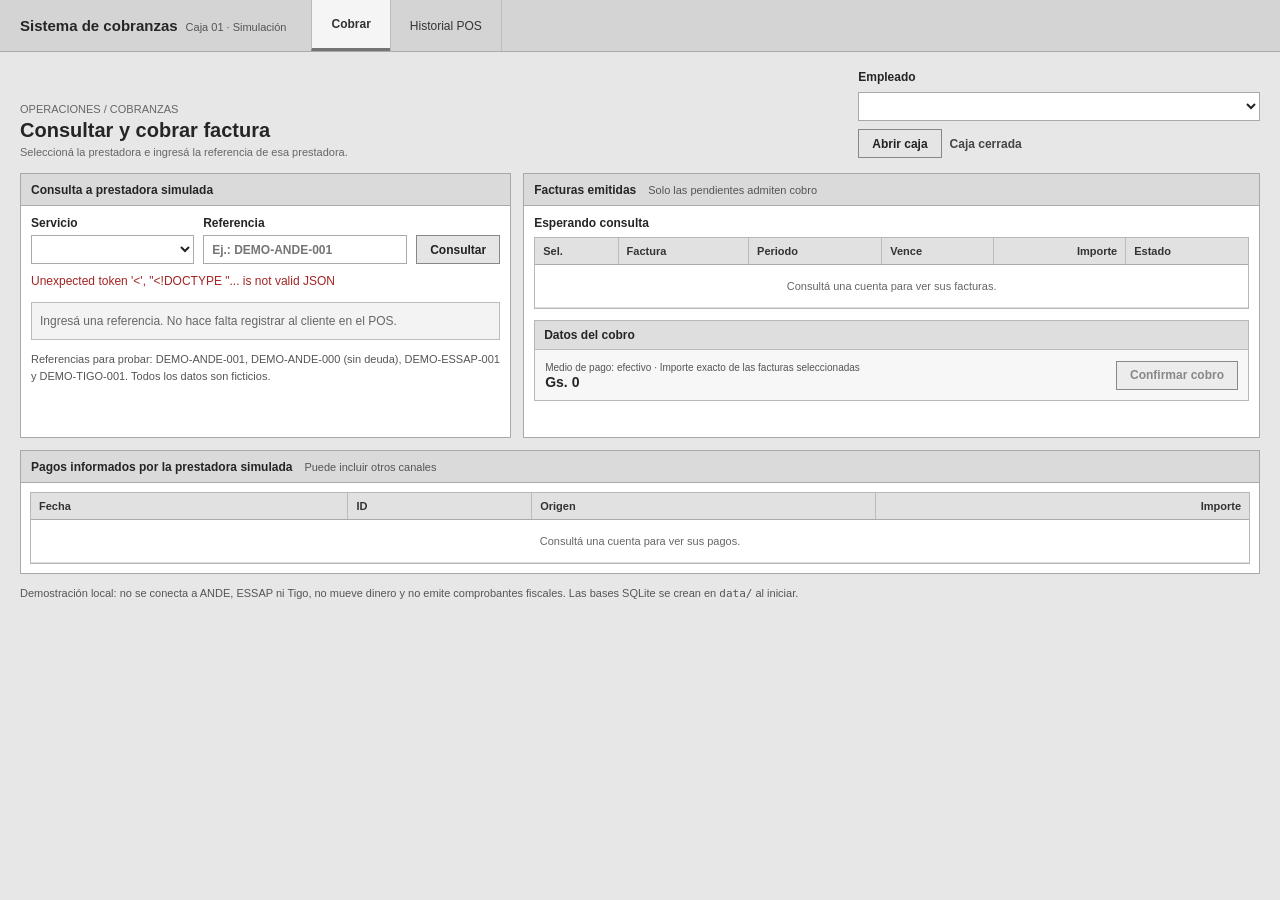
==== index.html @ 3fb303e2 "feat: MVP de cobranzas con prestadoras simuladas" ====
<!doctype html>
<html lang="es">
<head>
  <meta charset="utf-8">
  <meta name="viewport" content="width=device-width, initial-scale=1">
  <title>POS de cobranzas · Simulación</title>
  <style>
    :root{font-family:Tahoma,Arial,sans-serif;color:#252525;background:#e7e7e7;font-synthesis:none}
    *{box-sizing:border-box}body{margin:0;font-size:12px}button,input,select{font:inherit}button{cursor:pointer}
    header{display:flex;align-items:center;gap:25px;background:#d4d4d4;border-bottom:1px solid #aaa;padding:0 20px;height:52px}
    .brand{font-weight:700;font-size:15px;white-space:nowrap}.brand small{font-size:11px;font-weight:400;color:#555;margin-left:8px}
    nav{display:flex;align-self:stretch}nav button{border:0;border-left:1px solid #bbb;background:transparent;padding:0 19px;color:#333}nav button:last-child{border-right:1px solid #bbb}nav button.active{background:#f5f5f5;border-bottom:3px solid #747474;font-weight:700}
    main{max-width:1600px;margin:auto;padding:18px 20px 24px}.top{display:flex;align-items:end;justify-content:space-between;gap:15px;margin-bottom:15px}.top h1{font-size:20px;margin:0}.eyebrow,.sub{color:#666;font-size:11px}.eyebrow{margin:0 0 4px}.sub{margin:4px 0 0}
    .cashbar{display:flex;align-items:center;gap:8px;flex-wrap:wrap}.cashbar label{font-weight:700}.cashbar select{min-width:165px}.cashbar strong{color:#444}
    .workspace{display:grid;grid-template-columns:minmax(330px,.8fr) minmax(490px,1.2fr);gap:12px}.panel{background:#fff;border:1px solid #a9a9a9;min-width:0}.panel-head{display:flex;align-items:center;gap:12px;background:#dadada;border-bottom:1px solid #aaa;padding:7px 10px;min-height:32px}.panel-head h2{font-size:12px;margin:0}.panel-head span{font-size:11px;color:#555}.panel-body{padding:10px}
    .field{border:1px solid #aaa;background:#fff;color:#222;border-radius:0;padding:6px 8px;height:29px;width:100%}.field:focus-visible,button:focus-visible{outline:2px solid #4a6c8f;outline-offset:1px}.field:disabled{background:#eee;color:#777}
    .lookup-grid{display:grid;grid-template-columns:1fr 1.25fr auto;gap:9px;align-items:end}.lookup-grid label{font-weight:700}.lookup-grid .field{display:block;margin-top:5px}.primary,.secondary{border:1px solid #888;border-radius:0;background:#e5e5e5;color:#222;padding:6px 13px;height:29px;font-weight:700;white-space:nowrap}.primary:hover,.secondary:hover{background:#d4d4d4}.primary:disabled,.secondary:disabled{color:#888;background:#ececec;cursor:default}
    .hint{color:#555;min-height:16px;margin:10px 0 0}.hint.error{color:#a32424}.info{border:1px solid #bcbcbc;background:#f3f3f3;padding:8px;margin-top:12px;line-height:1.7}.info strong{font-weight:700}.info span{color:#555}.info.empty{color:#666}
    .grid-frame{overflow:auto;border:1px solid #b8b8b8}.data-grid{width:100%;border-collapse:collapse;white-space:nowrap;font-size:11px}.data-grid th{background:#e1e1e1;color:#333;font-weight:700;text-align:left;border-right:1px solid #bcbcbc;border-bottom:1px solid #aaa;padding:7px 8px}.data-grid td{border-right:1px solid #dedede;border-bottom:1px solid #dedede;padding:6px 8px;height:29px}.data-grid th:last-child,.data-grid td:last-child{border-right:0}.data-grid tbody tr:nth-child(even){background:#f6f6f6}.data-grid tbody tr:hover{background:#eaf0f4}.data-grid .num{text-align:right;font-variant-numeric:tabular-nums}.data-grid .paid{color:#666}.data-grid input{margin:0;vertical-align:middle}
    .section-label{font-weight:700;margin:0 0 7px}.charge{margin-top:11px;border:1px solid #b8b8b8;background:#f7f7f7}.charge-title{background:#dedede;border-bottom:1px solid #bbb;padding:7px 9px;font-weight:700}.charge-body{display:flex;align-items:center;justify-content:space-between;gap:12px;padding:10px}.charge-body strong{font-size:14px}.charge-body small{color:#555}.table-section{margin-top:12px}.table-section .panel-body{padding:9px}.muted{color:#666}.empty-row{text-align:center;color:#666;padding:15px!important}.note{margin:11px 0 0;color:#555;font-size:11px;line-height:1.5}
    dialog{border:1px solid #777;border-radius:0;padding:16px;max-width:480px;width:calc(100% - 30px);box-shadow:3px 3px 0 #777}dialog::backdrop{background:#2228}dialog h2{font-size:15px;margin:0 0 4px}dialog p{color:#555}.receipt-table{width:100%;border-collapse:collapse;margin:13px 0}.receipt-table td{border-top:1px solid #ddd;padding:7px 2px}.receipt-table td:last-child{text-align:right;font-weight:700}.actions{display:flex;justify-content:flex-end;gap:7px}
    @media(max-width:980px){.workspace{grid-template-columns:1fr}}@media(max-width:650px){header{padding:0 8px;gap:7px}.brand small{display:none}nav button{padding:0 9px}main{padding:12px 8px}.top{align-items:flex-start;flex-direction:column}.lookup-grid{grid-template-columns:1fr 1fr}.lookup-grid button{grid-column:1/-1}.charge-body{align-items:flex-start;flex-direction:column}}
    @media print{header,.top,.workspace,.table-section,.note,.actions{display:none!important}body{background:#fff}dialog{position:static;border:0;box-shadow:none;width:100%;max-width:none}dialog::backdrop{display:none}}
  </style>
</head>
<body>
  <header><div class="brand">Sistema de cobranzas<small>Caja 01 · Simulación</small></div><nav aria-label="Secciones"><button class="active" type="button" data-tab="charge">Cobrar</button><button type="button" data-tab="history">Historial POS</button></nav></header>
  <main>
    <div class="top"><div><p class="eyebrow">OPERACIONES / COBRANZAS</p><h1 id="page-title">Consultar y cobrar factura</h1><p class="sub">Seleccioná la prestadora e ingresá la referencia de esa prestadora.</p></div><div class="cashbar"><label for="employee">Empleado</label><select class="field" id="employee"></select><button class="secondary" type="button" id="cash-toggle">Abrir caja</button><strong id="cash-state">Caja cerrada</strong></div></div>
    <div id="charge-view">
      <div class="workspace">
        <section class="panel" aria-labelledby="query-title"><div class="panel-head"><h2 id="query-title">Consulta a prestadora simulada</h2></div><div class="panel-body"><form id="lookup-form" class="lookup-grid"><label for="provider">Servicio<select class="field" id="provider"></select></label><label for="reference"><span id="reference-label">Referencia</span><input class="field" id="reference" required maxlength="50" autocomplete="off" placeholder="Ej.: DEMO-ANDE-001"></label><button class="primary" type="submit">Consultar</button></form><p class="hint" id="query-message" role="status"></p><div class="info empty" id="account-info">Ingresá una referencia. No hace falta registrar al cliente en el POS.</div><p class="note">Referencias para probar: DEMO-ANDE-001, DEMO-ANDE-000 (sin deuda), DEMO-ESSAP-001 y DEMO-TIGO-001. Todos los datos son ficticios.</p></div></section>
        <section class="panel" aria-labelledby="invoice-title"><div class="panel-head"><h2 id="invoice-title">Facturas emitidas</h2><span>Solo las pendientes admiten cobro</span></div><div class="panel-body"><p class="section-label" id="invoice-title-detail">Esperando consulta</p><div class="grid-frame"><table class="data-grid"><thead><tr><th>Sel.</th><th>Factura</th><th>Periodo</th><th>Vence</th><th class="num">Importe</th><th>Estado</th></tr></thead><tbody id="invoice-rows"><tr><td class="empty-row" colspan="6">Consultá una cuenta para ver sus facturas.</td></tr></tbody></table></div><div class="charge"><div class="charge-title">Datos del cobro</div><div class="charge-body"><div><small>Medio de pago: efectivo · Importe exacto de las facturas seleccionadas</small><br><strong id="charge-total">Gs. 0</strong></div><button class="primary" id="charge-button" type="button" disabled>Confirmar cobro</button></div></div><p class="hint" id="charge-message" role="status"></p></div></section>
      </div>
      <section class="panel table-section" aria-labelledby="provider-history-title"><div class="panel-head"><h2 id="provider-history-title">Pagos informados por la prestadora simulada</h2><span>Puede incluir otros canales</span></div><div class="panel-body"><div class="grid-frame"><table class="data-grid"><thead><tr><th>Fecha</th><th>ID</th><th>Origen</th><th class="num">Importe</th></tr></thead><tbody id="provider-history"><tr><td class="empty-row" colspan="4">Consultá una cuenta para ver sus pagos.</td></tr></tbody></table></div></div></section>
    </div>
    <section class="panel table-section" id="history-view" hidden aria-labelledby="pos-history-title"><div class="panel-head"><h2 id="pos-history-title">Cobros de este POS</h2><span>Solo operaciones confirmadas aquí</span></div><div class="panel-body"><div class="grid-frame"><table class="data-grid"><thead><tr><th>Fecha</th><th>Comprobante</th><th>Servicio</th><th>Referencia</th><th>Titular</th><th>Empleado</th><th class="num">Importe</th></tr></thead><tbody id="pos-history"><tr><td class="empty-row" colspan="7">Todavía no hay cobros.</td></tr></tbody></table></div></div></section>
    <p class="note">Demostración local: no se conecta a ANDE, ESSAP ni Tigo, no mueve dinero y no emite comprobantes fiscales. Las bases SQLite se crean en <code>data/</code> al iniciar.</p>
  </main>
  <dialog id="receipt"><h2 id="receipt-title">Comprobante de simulación</h2><p>Confirmación de la prestadora simulada</p><table class="receipt-table"><tbody id="receipt-details"></tbody></table><div class="actions"><button class="secondary" type="button" id="print-receipt">Imprimir</button><button class="primary" type="button" id="close-receipt">Cerrar</button></div></dialog>
  <script>
    'use strict';
    const $ = id => document.getElementById(id);
    const money = n => 'Gs. ' + new Intl.NumberFormat('es-PY').format(n);
    const date = s => new Intl.DateTimeFormat('es-PY', {dateStyle:'short', timeStyle:'short'}).format(new Date(s));
    const state = {providers:{}, account:null, invoices:[], cash:null, pendingRequest:null, busy:false};
    const cell = (tr, value, cls='') => { const td=document.createElement('td'); td.textContent=String(value); if(cls) td.className=cls; tr.append(td); return td; };
    const clear = node => { while(node.firstChild) node.removeChild(node.firstChild); };
    const message = (id, value, error=false) => { $(id).textContent=value; $(id).classList.toggle('error', error); };
    async function api(path, options={}) {
      let response;
      try { response=await fetch(path, options); } catch { throw Error('No se pudo conectar con el servidor local.'); }
      const data=await response.json(); if(!response.ok) throw Error(data.error || 'La operación falló.'); return data;
    }
    const post = (path, data) => api(path, {method:'POST',headers:{'Content-Type':'application/json'},body:JSON.stringify(data)});
    function resetLookup(){
      state.account=null;state.invoices=[];state.pendingRequest=null;
      $('account-info').textContent='Ingresá una referencia y consultá la prestadora.';$('account-info').classList.add('empty');
      $('invoice-title-detail').textContent='Esperando consulta';clear($('invoice-rows'));clear($('provider-history'));
      message('query-message','');message('charge-message','');updateTotal();
    }
    function selectedIds() { return [...document.querySelectorAll('#invoice-rows input:checked')].map(x=>x.value); }
    function updateTotal() {
      const ids=selectedIds(); const total=state.invoices.filter(i=>ids.includes(i.id)).reduce((s,i)=>s+i.importe,0);
      $('charge-total').textContent=money(total); $('charge-button').disabled=!state.cash || !ids.length || state.busy;
      if(!state.pendingRequest || state.pendingRequest.ids.join('|')!==ids.join('|')) state.pendingRequest=null;
    }
    function renderLookup(data) {
      state.account=data.account; state.invoices=data.invoices; state.pendingRequest=null;
      $('account-info').classList.remove('empty'); $('account-info').textContent='';
      const strong=document.createElement('strong'); strong.textContent=data.account.titular;
      $('account-info').append(strong, document.createElement('br'), `${data.account.prestadora} · ${data.account.referencia} · ${data.status==='SIN_DEUDA'?'Sin deuda pendiente':'Con facturas pendientes'}`);
      $('invoice-title-detail').textContent=`${data.account.prestadora} · ${data.account.referencia}`;
      const tbody=$('invoice-rows'); clear(tbody);
      if(!data.invoices.length) {const tr=tbody.insertRow();cell(tr,'No hay facturas emitidas.').colSpan=6;tr.firstChild.className='empty-row';}
      for(const invoice of data.invoices) {
        const tr=tbody.insertRow(); const td=tr.insertCell();
        if(invoice.estado==='PENDIENTE') {const input=document.createElement('input');input.type='checkbox';input.value=invoice.id;input.setAttribute('aria-label',`Seleccionar factura ${invoice.id}`);input.addEventListener('change',updateTotal);td.append(input);} else td.textContent='—';
        cell(tr,invoice.id);cell(tr,invoice.periodo);cell(tr,invoice.vencimiento);cell(tr,money(invoice.importe),'num');cell(tr,invoice.estado,invoice.estado==='PAGADA'?'paid':'');
      }
      const history=$('provider-history');clear(history);
      if(!data.provider_history.length){const tr=history.insertRow();cell(tr,'Sin pagos informados.').colSpan=4;tr.firstChild.className='empty-row';}
      for(const item of data.provider_history){const tr=history.insertRow();cell(tr,date(item.pagado_en));cell(tr,item.id);cell(tr,item.origen==='OTRO_CANAL'?'Otro canal':'Este POS');cell(tr,money(item.importe),'num');}
      updateTotal();
    }
    async function doLookup(e) {
      if(e)e.preventDefault(); const provider=$('provider').value, reference=$('reference').value.trim().toUpperCase();
      state.account=null;state.invoices=[];state.pendingRequest=null;$('charge-button').disabled=true;message('charge-message','');message('query-message','Consultando...');
      try {const data=await api(`/api/lookup?provider=${encodeURIComponent(provider)}&reference=${encodeURIComponent(reference)}`);renderLookup(data);message('query-message',data.status==='SIN_DEUDA'?'Cuenta encontrada. No tiene facturas pendientes.':'Cuenta encontrada. Seleccioná una o más facturas.');}
      catch(err){$('account-info').textContent='No hay una cuenta seleccionada.';$('account-info').classList.add('empty');$('invoice-title-detail').textContent='Esperando consulta';clear($('invoice-rows'));clear($('provider-history'));updateTotal();message('query-message',err.message,true);}
    }
    async function refreshHistory() {
      const rows=await api('/api/history'), tbody=$('pos-history');clear(tbody);
      if(!rows.length){const tr=tbody.insertRow();cell(tr,'Todavía no hay cobros.').colSpan=7;tr.firstChild.className='empty-row';}
      for(const item of rows){const tr=tbody.insertRow();cell(tr,date(item.confirmado_en));cell(tr,item.id.slice(0,8));cell(tr,item.prestadora);cell(tr,item.referencia);cell(tr,item.titular);cell(tr,item.empleado);cell(tr,money(item.importe),'num');}
    }
    function renderCash(){
      $('cash-state').textContent=state.cash?`Caja ${state.cash.id} abierta · ${state.cash.empleado}`:'Caja cerrada';
      $('cash-toggle').textContent=state.cash?'Cerrar caja':'Abrir caja';$('employee').disabled=!!state.cash;updateTotal();
    }
    async function toggleCash(){
      try {
        if(state.cash){const summary=await post('/api/cash/close',{});state.cash=null;renderCash();message('charge-message',`Caja ${summary.caja_id} cerrada: ${summary.cobros} cobros, ${money(summary.total)}.`);}
        else {state.cash=await post('/api/cash/open',{employee_id:Number($('employee').value)});renderCash();message('charge-message','Caja abierta. Ya podés confirmar cobros.');}
      }catch(err){message('charge-message',err.message,true);}
    }
    function showReceipt(item){
      const tbody=$('receipt-details');clear(tbody);
      for(const [label,value] of [['Comprobante',item.id],['Servicio',item.prestadora],['Referencia',item.referencia],['Titular',item.titular],['Facturas',item.applications.map(a=>a.factura_id).join(', ')],['Empleado',item.empleado],['Fecha',date(item.confirmado_en)],['Total',money(item.importe)]]) {const tr=tbody.insertRow();cell(tr,label);cell(tr,value);}
      $('receipt').showModal();
    }
    async function doCharge(){
      const ids=selectedIds(); if(!state.account || !state.cash || !ids.length || state.busy)return;
      if(!state.pendingRequest || state.pendingRequest.ids.join('|')!==ids.join('|'))state.pendingRequest={id:crypto.randomUUID(),ids};
      state.busy=true;updateTotal();message('charge-message','Confirmando con la prestadora simulada...');
      try {
        const item=await post('/api/charge',{provider:state.account.prestadora,reference:state.account.referencia,invoice_ids:ids,request_id:state.pendingRequest.id});
        state.pendingRequest=null;showReceipt(item);await doLookup();message('charge-message',`Cobro confirmado por ${money(item.importe)}.`);
        try{await refreshHistory();}catch(err){message('charge-message',`Cobro confirmado. No se pudo actualizar el historial: ${err.message}`,true);}
      } catch(err){message('charge-message',`${err.message} Si hubo un corte de conexión, reintentá sin cambiar la selección.`,true);}
      finally{state.busy=false;updateTotal();}
    }
    async function init(){
      try {
        const data=await api('/api/bootstrap');state.providers=data.providers;state.cash=data.cash;
        for(const [id,p] of Object.entries(data.providers)){$('provider').add(new Option(p.name,id));}
        for(const e of data.employees)$('employee').add(new Option(e.nombre,e.id));
        if(data.cash)$('employee').value=String(data.cash.empleado_id);
        $('provider').addEventListener('change',()=>{$('reference-label').textContent=data.providers[$('provider').value].reference_label;$('reference').value='';resetLookup();});
        $('reference').addEventListener('input',resetLookup);
        $('reference-label').textContent=data.providers[$('provider').value].reference_label;renderCash();refreshHistory();
      } catch(err){message('query-message',err.message,true);}
    }
    $('lookup-form').addEventListener('submit',doLookup);$('cash-toggle').addEventListener('click',toggleCash);$('charge-button').addEventListener('click',doCharge);
    $('close-receipt').addEventListener('click',()=>$('receipt').close());$('print-receipt').addEventListener('click',()=>print());
    for(const tab of document.querySelectorAll('[data-tab]'))tab.addEventListener('click',async()=>{
      for(const button of document.querySelectorAll('[data-tab]'))button.classList.toggle('active',button===tab);
      const history=tab.dataset.tab==='history';$('charge-view').hidden=history;$('history-view').hidden=!history;$('page-title').textContent=history?'Historial de cobros':'Consultar y cobrar factura';
      if(history)try{await refreshHistory();}catch(err){message('charge-message',err.message,true);}
    });
    init();
  </script>
</body>
</html>
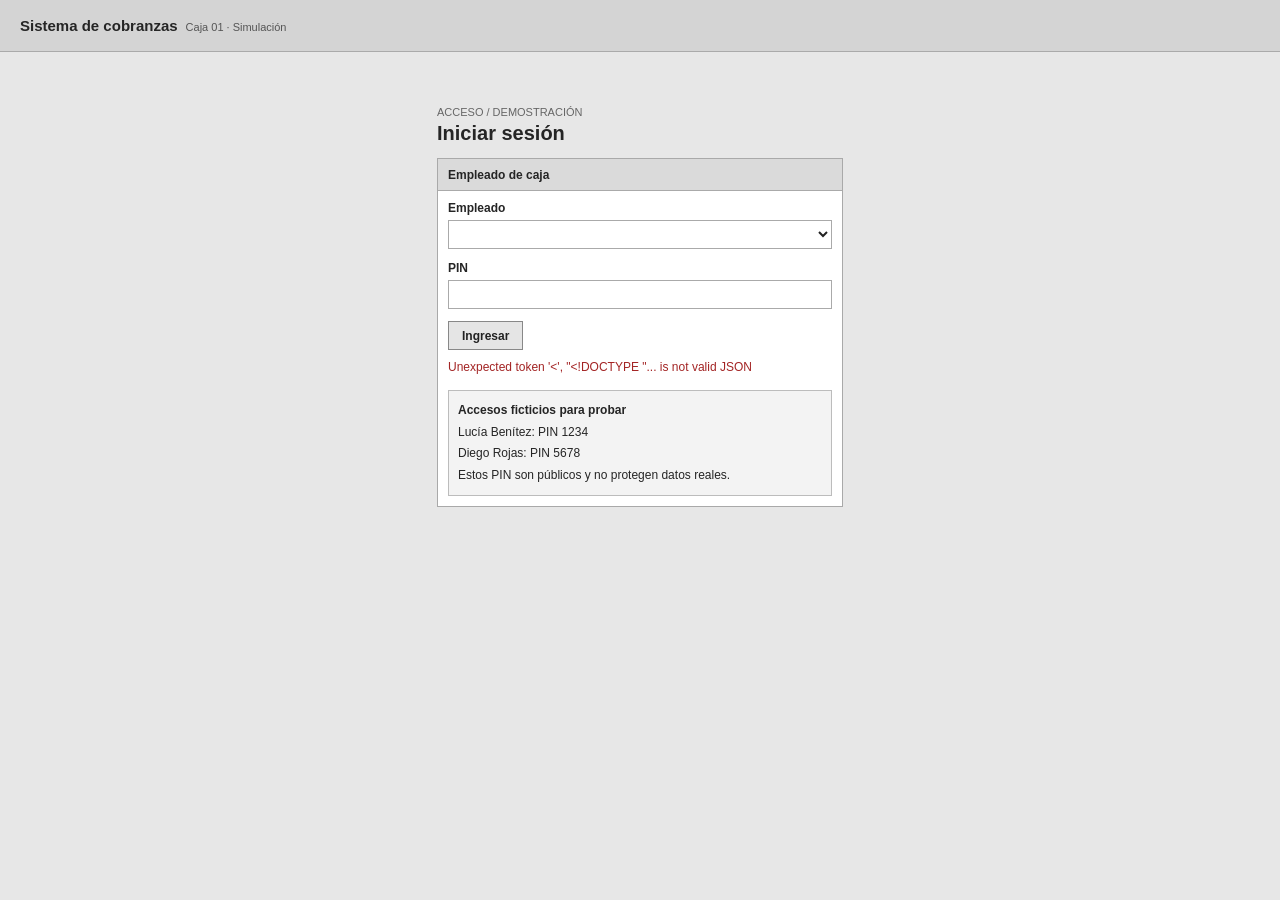
==== commit de5cf261: "feat: inicio de sesion demo y catalogo de cuentas de prueba" ====
--- a/index.html
+++ b/index.html
@@ -6,12 +6,13 @@
   <title>POS de cobranzas · Simulación</title>
   <style>
     :root{font-family:Tahoma,Arial,sans-serif;color:#252525;background:#e7e7e7;font-synthesis:none}
-    *{box-sizing:border-box}body{margin:0;font-size:12px}button,input,select{font:inherit}button{cursor:pointer}
+    *{box-sizing:border-box}body{margin:0;font-size:12px}button,input,select{font:inherit}button{cursor:pointer}[hidden]{display:none!important}
     header{display:flex;align-items:center;gap:25px;background:#d4d4d4;border-bottom:1px solid #aaa;padding:0 20px;height:52px}
     .brand{font-weight:700;font-size:15px;white-space:nowrap}.brand small{font-size:11px;font-weight:400;color:#555;margin-left:8px}
     nav{display:flex;align-self:stretch}nav button{border:0;border-left:1px solid #bbb;background:transparent;padding:0 19px;color:#333}nav button:last-child{border-right:1px solid #bbb}nav button.active{background:#f5f5f5;border-bottom:3px solid #747474;font-weight:700}
     main{max-width:1600px;margin:auto;padding:18px 20px 24px}.top{display:flex;align-items:end;justify-content:space-between;gap:15px;margin-bottom:15px}.top h1{font-size:20px;margin:0}.eyebrow,.sub{color:#666;font-size:11px}.eyebrow{margin:0 0 4px}.sub{margin:4px 0 0}
-    .cashbar{display:flex;align-items:center;gap:8px;flex-wrap:wrap}.cashbar label{font-weight:700}.cashbar select{min-width:165px}.cashbar strong{color:#444}
+    .cashbar{display:flex;align-items:center;gap:8px;flex-wrap:wrap}.cashbar strong{color:#444}.cashbar .employee-name{border-right:1px solid #aaa;padding-right:10px}
+    .login-wrap{max-width:430px;margin:54px auto;padding:0 12px}.login-wrap h1{font-size:20px;margin:0 0 13px}.login-form label{display:block;font-weight:700;margin:0 0 12px}.login-form .field{display:block;margin-top:5px}.demo-credentials{margin-top:14px;border:1px solid #bcbcbc;background:#f3f3f3;padding:9px;line-height:1.8}.demo-credentials strong{display:block}
     .workspace{display:grid;grid-template-columns:minmax(330px,.8fr) minmax(490px,1.2fr);gap:12px}.panel{background:#fff;border:1px solid #a9a9a9;min-width:0}.panel-head{display:flex;align-items:center;gap:12px;background:#dadada;border-bottom:1px solid #aaa;padding:7px 10px;min-height:32px}.panel-head h2{font-size:12px;margin:0}.panel-head span{font-size:11px;color:#555}.panel-body{padding:10px}
     .field{border:1px solid #aaa;background:#fff;color:#222;border-radius:0;padding:6px 8px;height:29px;width:100%}.field:focus-visible,button:focus-visible{outline:2px solid #4a6c8f;outline-offset:1px}.field:disabled{background:#eee;color:#777}
     .lookup-grid{display:grid;grid-template-columns:1fr 1.25fr auto;gap:9px;align-items:end}.lookup-grid label{font-weight:700}.lookup-grid .field{display:block;margin-top:5px}.primary,.secondary{border:1px solid #888;border-radius:0;background:#e5e5e5;color:#222;padding:6px 13px;height:29px;font-weight:700;white-space:nowrap}.primary:hover,.secondary:hover{background:#d4d4d4}.primary:disabled,.secondary:disabled{color:#888;background:#ececec;cursor:default}
@@ -24,17 +25,19 @@
   </style>
 </head>
 <body>
-  <header><div class="brand">Sistema de cobranzas<small>Caja 01 · Simulación</small></div><nav aria-label="Secciones"><button class="active" type="button" data-tab="charge">Cobrar</button><button type="button" data-tab="history">Historial POS</button></nav></header>
-  <main>
-    <div class="top"><div><p class="eyebrow">OPERACIONES / COBRANZAS</p><h1 id="page-title">Consultar y cobrar factura</h1><p class="sub">Seleccioná la prestadora e ingresá la referencia de esa prestadora.</p></div><div class="cashbar"><label for="employee">Empleado</label><select class="field" id="employee"></select><button class="secondary" type="button" id="cash-toggle">Abrir caja</button><strong id="cash-state">Caja cerrada</strong></div></div>
+  <header><div class="brand">Sistema de cobranzas<small>Caja 01 · Simulación</small></div><nav id="main-nav" aria-label="Secciones" hidden><button class="active" type="button" data-tab="charge">Cobrar</button><button type="button" data-tab="history">Historial POS</button><button type="button" data-tab="demo">Datos de prueba</button></nav></header>
+  <section class="login-wrap" id="login-view" aria-labelledby="login-title"><p class="eyebrow">ACCESO / DEMOSTRACIÓN</p><h1 id="login-title">Iniciar sesión</h1><div class="panel"><div class="panel-head"><h2>Empleado de caja</h2></div><div class="panel-body"><form class="login-form" id="login-form"><label for="login-employee">Empleado<select class="field" id="login-employee" required></select></label><label for="login-pin">PIN<input class="field" id="login-pin" type="password" inputmode="numeric" autocomplete="off" minlength="4" maxlength="4" pattern="[0-9]{4}" required></label><button class="primary" type="submit">Ingresar</button><p class="hint" id="login-message" role="status"></p></form><div class="demo-credentials"><strong>Accesos ficticios para probar</strong>Lucía Benítez: PIN 1234<br>Diego Rojas: PIN 5678<br>Estos PIN son públicos y no protegen datos reales.</div></div></div></section>
+  <main id="app" hidden>
+    <div class="top"><div><p class="eyebrow">OPERACIONES / COBRANZAS</p><h1 id="page-title">Consultar y cobrar factura</h1><p class="sub">Seleccioná la prestadora e ingresá la referencia de esa prestadora.</p></div><div class="cashbar"><strong class="employee-name" id="signed-employee"></strong><button class="secondary" type="button" id="cash-toggle">Abrir caja</button><strong id="cash-state">Caja cerrada</strong><button class="secondary" type="button" id="logout-button">Salir</button></div></div>
     <div id="charge-view">
       <div class="workspace">
-        <section class="panel" aria-labelledby="query-title"><div class="panel-head"><h2 id="query-title">Consulta a prestadora simulada</h2></div><div class="panel-body"><form id="lookup-form" class="lookup-grid"><label for="provider">Servicio<select class="field" id="provider"></select></label><label for="reference"><span id="reference-label">Referencia</span><input class="field" id="reference" required maxlength="50" autocomplete="off" placeholder="Ej.: DEMO-ANDE-001"></label><button class="primary" type="submit">Consultar</button></form><p class="hint" id="query-message" role="status"></p><div class="info empty" id="account-info">Ingresá una referencia. No hace falta registrar al cliente en el POS.</div><p class="note">Referencias para probar: DEMO-ANDE-001, DEMO-ANDE-000 (sin deuda), DEMO-ESSAP-001 y DEMO-TIGO-001. Todos los datos son ficticios.</p></div></section>
+        <section class="panel" aria-labelledby="query-title"><div class="panel-head"><h2 id="query-title">Consulta a prestadora simulada</h2></div><div class="panel-body"><form id="lookup-form" class="lookup-grid"><label for="provider">Servicio<select class="field" id="provider"></select></label><label for="reference"><span id="reference-label">Referencia</span><input class="field" id="reference" required maxlength="50" autocomplete="off" placeholder="Ej.: DEMO-ANDE-001"></label><button class="primary" type="submit">Consultar</button></form><p class="hint" id="query-message" role="status"></p><div class="info empty" id="account-info">Ingresá una referencia. No hace falta registrar al cliente en el POS.</div><p class="note">Si no conocés una referencia, abrí <strong>Datos de prueba</strong>. Todos los datos son ficticios.</p></div></section>
         <section class="panel" aria-labelledby="invoice-title"><div class="panel-head"><h2 id="invoice-title">Facturas emitidas</h2><span>Solo las pendientes admiten cobro</span></div><div class="panel-body"><p class="section-label" id="invoice-title-detail">Esperando consulta</p><div class="grid-frame"><table class="data-grid"><thead><tr><th>Sel.</th><th>Factura</th><th>Periodo</th><th>Vence</th><th class="num">Importe</th><th>Estado</th></tr></thead><tbody id="invoice-rows"><tr><td class="empty-row" colspan="6">Consultá una cuenta para ver sus facturas.</td></tr></tbody></table></div><div class="charge"><div class="charge-title">Datos del cobro</div><div class="charge-body"><div><small>Medio de pago: efectivo · Importe exacto de las facturas seleccionadas</small><br><strong id="charge-total">Gs. 0</strong></div><button class="primary" id="charge-button" type="button" disabled>Confirmar cobro</button></div></div><p class="hint" id="charge-message" role="status"></p></div></section>
       </div>
       <section class="panel table-section" aria-labelledby="provider-history-title"><div class="panel-head"><h2 id="provider-history-title">Pagos informados por la prestadora simulada</h2><span>Puede incluir otros canales</span></div><div class="panel-body"><div class="grid-frame"><table class="data-grid"><thead><tr><th>Fecha</th><th>ID</th><th>Origen</th><th class="num">Importe</th></tr></thead><tbody id="provider-history"><tr><td class="empty-row" colspan="4">Consultá una cuenta para ver sus pagos.</td></tr></tbody></table></div></div></section>
     </div>
     <section class="panel table-section" id="history-view" hidden aria-labelledby="pos-history-title"><div class="panel-head"><h2 id="pos-history-title">Cobros de este POS</h2><span>Solo operaciones confirmadas aquí</span></div><div class="panel-body"><div class="grid-frame"><table class="data-grid"><thead><tr><th>Fecha</th><th>Comprobante</th><th>Servicio</th><th>Referencia</th><th>Titular</th><th>Empleado</th><th class="num">Importe</th></tr></thead><tbody id="pos-history"><tr><td class="empty-row" colspan="7">Todavía no hay cobros.</td></tr></tbody></table></div></div></section>
+    <section class="panel table-section" id="demo-view" hidden aria-labelledby="demo-title"><div class="panel-head"><h2 id="demo-title">Cuentas ficticias disponibles</h2><span>Los saldos se actualizan después de cada cobro</span></div><div class="panel-body"><p class="note">Estas referencias existen solo en la base simulada. Elegí una para ver todas sus facturas y pagos anteriores.</p><div class="grid-frame"><table class="data-grid"><thead><tr><th>Servicio</th><th>Referencia</th><th>Titular</th><th class="num">Pendientes</th><th class="num">Total pendiente</th><th class="num">Pagadas</th><th></th></tr></thead><tbody id="demo-rows"></tbody></table></div></div></section>
     <p class="note">Demostración local: no se conecta a ANDE, ESSAP ni Tigo, no mueve dinero y no emite comprobantes fiscales. Las bases SQLite se crean en <code>data/</code> al iniciar.</p>
   </main>
   <dialog id="receipt"><h2 id="receipt-title">Comprobante de simulación</h2><p>Confirmación de la prestadora simulada</p><table class="receipt-table"><tbody id="receipt-details"></tbody></table><div class="actions"><button class="secondary" type="button" id="print-receipt">Imprimir</button><button class="primary" type="button" id="close-receipt">Cerrar</button></div></dialog>
@@ -43,7 +46,7 @@
     const $ = id => document.getElementById(id);
     const money = n => 'Gs. ' + new Intl.NumberFormat('es-PY').format(n);
     const date = s => new Intl.DateTimeFormat('es-PY', {dateStyle:'short', timeStyle:'short'}).format(new Date(s));
-    const state = {providers:{}, account:null, invoices:[], cash:null, pendingRequest:null, busy:false};
+    const state = {providers:{}, employee:null, account:null, invoices:[], cash:null, pendingRequest:null, busy:false};
     const cell = (tr, value, cls='') => { const td=document.createElement('td'); td.textContent=String(value); if(cls) td.className=cls; tr.append(td); return td; };
     const clear = node => { while(node.firstChild) node.removeChild(node.firstChild); };
     const message = (id, value, error=false) => { $(id).textContent=value; $(id).classList.toggle('error', error); };
@@ -62,7 +65,7 @@
     function selectedIds() { return [...document.querySelectorAll('#invoice-rows input:checked')].map(x=>x.value); }
     function updateTotal() {
       const ids=selectedIds(); const total=state.invoices.filter(i=>ids.includes(i.id)).reduce((s,i)=>s+i.importe,0);
-      $('charge-total').textContent=money(total); $('charge-button').disabled=!state.cash || !ids.length || state.busy;
+      $('charge-total').textContent=money(total); $('charge-button').disabled=!state.cash || state.cash.empleado_id!==state.employee?.id || !ids.length || state.busy;
       if(!state.pendingRequest || state.pendingRequest.ids.join('|')!==ids.join('|')) state.pendingRequest=null;
     }
     function renderLookup(data) {
@@ -94,15 +97,37 @@
       if(!rows.length){const tr=tbody.insertRow();cell(tr,'Todavía no hay cobros.').colSpan=7;tr.firstChild.className='empty-row';}
       for(const item of rows){const tr=tbody.insertRow();cell(tr,date(item.confirmado_en));cell(tr,item.id.slice(0,8));cell(tr,item.prestadora);cell(tr,item.referencia);cell(tr,item.titular);cell(tr,item.empleado);cell(tr,money(item.importe),'num');}
     }
+    async function refreshDemo(){
+      const rows=await api('/api/demo/accounts'), tbody=$('demo-rows');clear(tbody);
+      for(const item of rows){
+        const tr=tbody.insertRow();cell(tr,state.providers[item.prestadora]?.name||item.prestadora);cell(tr,item.referencia);cell(tr,item.titular);cell(tr,item.pendientes,'num');cell(tr,money(item.total_pendiente),'num');cell(tr,item.pagadas,'num');
+        const button=document.createElement('button');button.type='button';button.textContent='Consultar';button.addEventListener('click',()=>{$('provider').value=item.prestadora;$('reference-label').textContent=state.providers[item.prestadora].reference_label;$('reference').value=item.referencia;showTab('charge');doLookup();});tr.insertCell().append(button);
+      }
+    }
+    function renderAuth(){
+      const active=!!state.employee;$('login-view').hidden=active;$('app').hidden=!active;$('main-nav').hidden=!active;
+      $('signed-employee').textContent=active?state.employee.nombre:'';
+      if(active){renderCash();showTab('charge');}else{$('login-pin').value='';resetLookup();}
+    }
     function renderCash(){
+      const own=state.cash && state.cash.empleado_id===state.employee?.id;
       $('cash-state').textContent=state.cash?`Caja ${state.cash.id} abierta · ${state.cash.empleado}`:'Caja cerrada';
-      $('cash-toggle').textContent=state.cash?'Cerrar caja':'Abrir caja';$('employee').disabled=!!state.cash;updateTotal();
+      $('cash-toggle').textContent=own?'Cerrar caja':state.cash?'Caja en uso':'Abrir caja';$('cash-toggle').disabled=!!state.cash&&!own;updateTotal();
     }
     async function toggleCash(){
       try {
         if(state.cash){const summary=await post('/api/cash/close',{});state.cash=null;renderCash();message('charge-message',`Caja ${summary.caja_id} cerrada: ${summary.cobros} cobros, ${money(summary.total)}.`);}
-        else {state.cash=await post('/api/cash/open',{employee_id:Number($('employee').value)});renderCash();message('charge-message','Caja abierta. Ya podés confirmar cobros.');}
+        else {state.cash=await post('/api/cash/open',{});renderCash();message('charge-message','Caja abierta. Ya podés confirmar cobros.');}
       }catch(err){message('charge-message',err.message,true);}
+    }
+    async function doLogin(e){
+      e.preventDefault();message('login-message','Ingresando...');
+      try{const result=await post('/api/login',{employee_id:Number($('login-employee').value),pin:$('login-pin').value});state.employee=result.employee;state.cash=result.cash;renderAuth();await refreshHistory();}
+      catch(err){message('login-message',err.message,true);}
+    }
+    async function doLogout(){
+      try{await post('/api/logout',{});state.employee=null;state.cash=null;renderAuth();message('login-message','Sesión cerrada.');}
+      catch(err){message('charge-message',err.message,true);}
     }
     function showReceipt(item){
       const tbody=$('receipt-details');clear(tbody);
@@ -110,7 +135,7 @@
       $('receipt').showModal();
     }
     async function doCharge(){
-      const ids=selectedIds(); if(!state.account || !state.cash || !ids.length || state.busy)return;
+      const ids=selectedIds(); if(!state.account || !state.cash || state.cash.empleado_id!==state.employee?.id || !ids.length || state.busy)return;
       if(!state.pendingRequest || state.pendingRequest.ids.join('|')!==ids.join('|'))state.pendingRequest={id:crypto.randomUUID(),ids};
       state.busy=true;updateTotal();message('charge-message','Confirmando con la prestadora simulada...');
       try {
@@ -122,22 +147,25 @@
     }
     async function init(){
       try {
-        const data=await api('/api/bootstrap');state.providers=data.providers;state.cash=data.cash;
+        const data=await api('/api/bootstrap');state.providers=data.providers;state.employee=data.employee;state.cash=data.cash;
         for(const [id,p] of Object.entries(data.providers)){$('provider').add(new Option(p.name,id));}
-        for(const e of data.employees)$('employee').add(new Option(e.nombre,e.id));
-        if(data.cash)$('employee').value=String(data.cash.empleado_id);
+        for(const e of data.employees)$('login-employee').add(new Option(e.nombre,e.id));
+        if(data.employee)$('login-employee').value=String(data.employee.id);
         $('provider').addEventListener('change',()=>{$('reference-label').textContent=data.providers[$('provider').value].reference_label;$('reference').value='';resetLookup();});
         $('reference').addEventListener('input',resetLookup);
-        $('reference-label').textContent=data.providers[$('provider').value].reference_label;renderCash();refreshHistory();
-      } catch(err){message('query-message',err.message,true);}
+        $('reference-label').textContent=data.providers[$('provider').value].reference_label;renderAuth();if(state.employee)await refreshHistory();
+      } catch(err){message('login-message',err.message,true);}
     }
+    $('login-form').addEventListener('submit',doLogin);$('logout-button').addEventListener('click',doLogout);
     $('lookup-form').addEventListener('submit',doLookup);$('cash-toggle').addEventListener('click',toggleCash);$('charge-button').addEventListener('click',doCharge);
     $('close-receipt').addEventListener('click',()=>$('receipt').close());$('print-receipt').addEventListener('click',()=>print());
-    for(const tab of document.querySelectorAll('[data-tab]'))tab.addEventListener('click',async()=>{
-      for(const button of document.querySelectorAll('[data-tab]'))button.classList.toggle('active',button===tab);
-      const history=tab.dataset.tab==='history';$('charge-view').hidden=history;$('history-view').hidden=!history;$('page-title').textContent=history?'Historial de cobros':'Consultar y cobrar factura';
-      if(history)try{await refreshHistory();}catch(err){message('charge-message',err.message,true);}
-    });
+    async function showTab(name){
+      for(const button of document.querySelectorAll('[data-tab]'))button.classList.toggle('active',button.dataset.tab===name);
+      $('charge-view').hidden=name!=='charge';$('history-view').hidden=name!=='history';$('demo-view').hidden=name!=='demo';
+      $('page-title').textContent={charge:'Consultar y cobrar factura',history:'Historial de cobros',demo:'Datos de prueba'}[name];
+      try{if(name==='history')await refreshHistory();if(name==='demo')await refreshDemo();}catch(err){message('charge-message',err.message,true);}
+    }
+    for(const tab of document.querySelectorAll('[data-tab]'))tab.addEventListener('click',()=>showTab(tab.dataset.tab));
     init();
   </script>
 </body>
